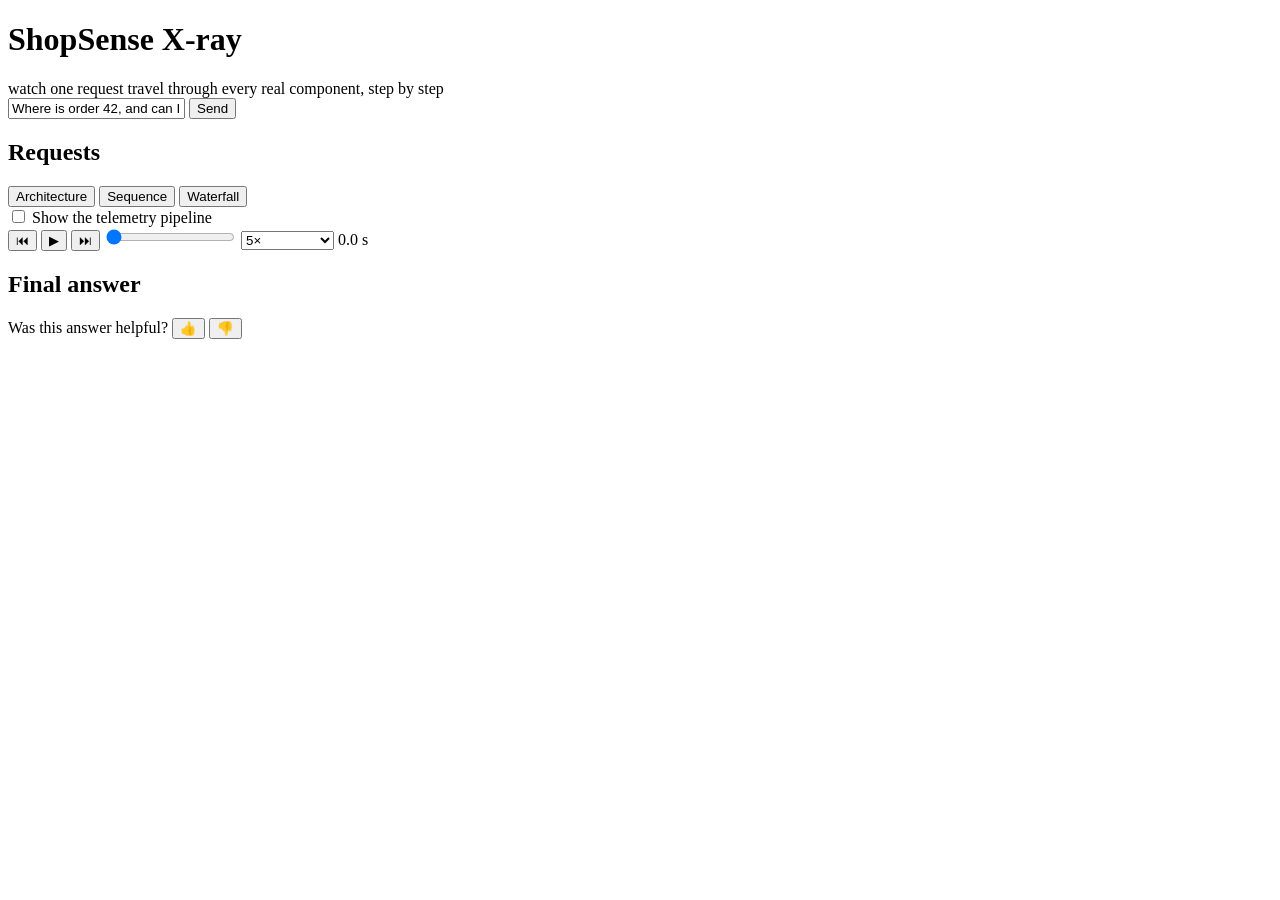
==== ui/v2.html @ bcb561f4 "feat(ui-v2): page skeleton, served at /v2.html while the new UI is verified" ====
<!doctype html>
<html lang="en">
<head>
<meta charset="utf-8">
<meta name="viewport" content="width=device-width, initial-scale=1">
<title>ShopSense X-ray</title>
<link rel="stylesheet" href="/style.css">
</head>
<body>
<header>
  <div class="title">
    <h1>ShopSense X-ray</h1>
    <span class="muted">watch one request travel through every real component, step by step</span>
  </div>
  <form id="ask">
    <input id="q" type="text" placeholder="Ask a support question…" value="Where is order 42, and can I return it?" autocomplete="off" aria-label="Your question">
    <button class="btn primary" id="go" type="submit">Send</button>
  </form>
  <div class="chips" id="chips"></div>
</header>

<div class="layout">
  <aside class="panel" id="history">
    <h2>Requests</h2>
    <ul id="history-list"></ul>
  </aside>

  <main>
    <section class="panel" id="summary" aria-label="Summary of this request"></section>
    <div id="caption" class="hidden" aria-live="polite"></div>

    <section class="panel" id="toolbar">
      <div class="tabs" id="tabs" role="tablist" aria-label="Choose a view">
        <button role="tab" data-view="architecture" aria-selected="false" title="The components and the lines between them">Architecture</button>
        <button role="tab" data-view="sequence" aria-selected="true" title="Who called whom, in order, with timings">Sequence</button>
        <button role="tab" data-view="waterfall" aria-selected="false" title="Every step as a bar on a shared time axis">Waterfall</button>
      </div>
      <label class="opt hidden" id="opt-telemetry-wrap"><input type="checkbox" id="opt-telemetry"> Show the telemetry pipeline</label>
      <div id="playback">
        <button class="btn small" id="back" title="Previous call" aria-label="Previous call">⏮</button>
        <button class="btn small" id="play" title="Play / pause the replay" aria-label="Play or pause">▶</button>
        <button class="btn small" id="step" title="Next call" aria-label="Next call">⏭</button>
        <input type="range" id="scrub" min="0" max="1" value="0" aria-label="Replay position">
        <select id="speed" aria-label="Replay speed" title="Replay speed">
          <option value="1">1× real time</option>
          <option value="5" selected>5×</option>
          <option value="20">20×</option>
        </select>
        <span id="clock">0.0 s</span>
      </div>
    </section>

    <div class="workspace">
      <section class="panel" id="stage" tabindex="0" aria-label="Visualisation of the request"></section>
      <aside class="panel" id="drawer" aria-live="polite"></aside>
    </div>

    <section class="panel hidden" id="answer">
      <h2 id="answer-title">Final answer</h2>
      <p id="answer-text"></p>
      <div class="meta" id="answer-meta"></div>
      <div id="feedback"><span class="muted">Was this answer helpful?</span>
        <button class="btn small" type="button" id="fb-up" title="Helpful">👍</button>
        <button class="btn small" type="button" id="fb-down" title="Not helpful">👎</button>
        <span class="muted" id="fb-msg"></span></div>
    </section>
  </main>
</div>
<script type="module" src="/js/main.js"></script>
</body>
</html>
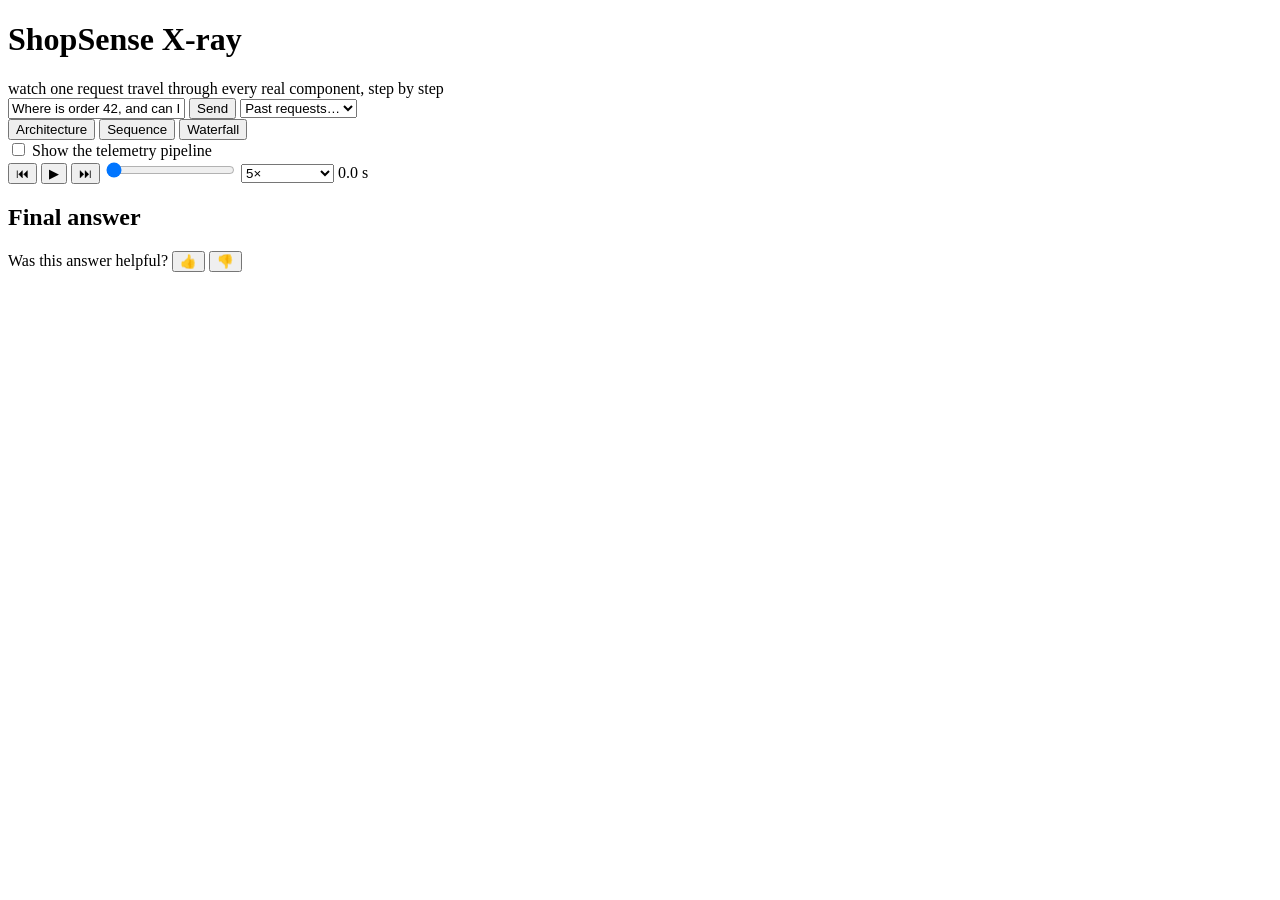
==== commit bbc271cf: "feat(ui-v2): past requests become a dropdown; the diagram gets the full page width" ====
--- a/ui/v2.html
+++ b/ui/v2.html
@@ -15,16 +15,12 @@
   <form id="ask">
     <input id="q" type="text" placeholder="Ask a support question…" value="Where is order 42, and can I return it?" autocomplete="off" aria-label="Your question">
     <button class="btn primary" id="go" type="submit">Send</button>
+    <select id="history-select" class="btn" aria-label="Replay a past request" title="Replay a past request"><option value="">Past requests…</option></select>
   </form>
   <div class="chips" id="chips"></div>
 </header>
 
 <div class="layout">
-  <aside class="panel" id="history">
-    <h2>Requests</h2>
-    <ul id="history-list"></ul>
-  </aside>
-
   <main>
     <section class="panel" id="summary" aria-label="Summary of this request"></section>
     <div id="caption" class="hidden" aria-live="polite"></div>
